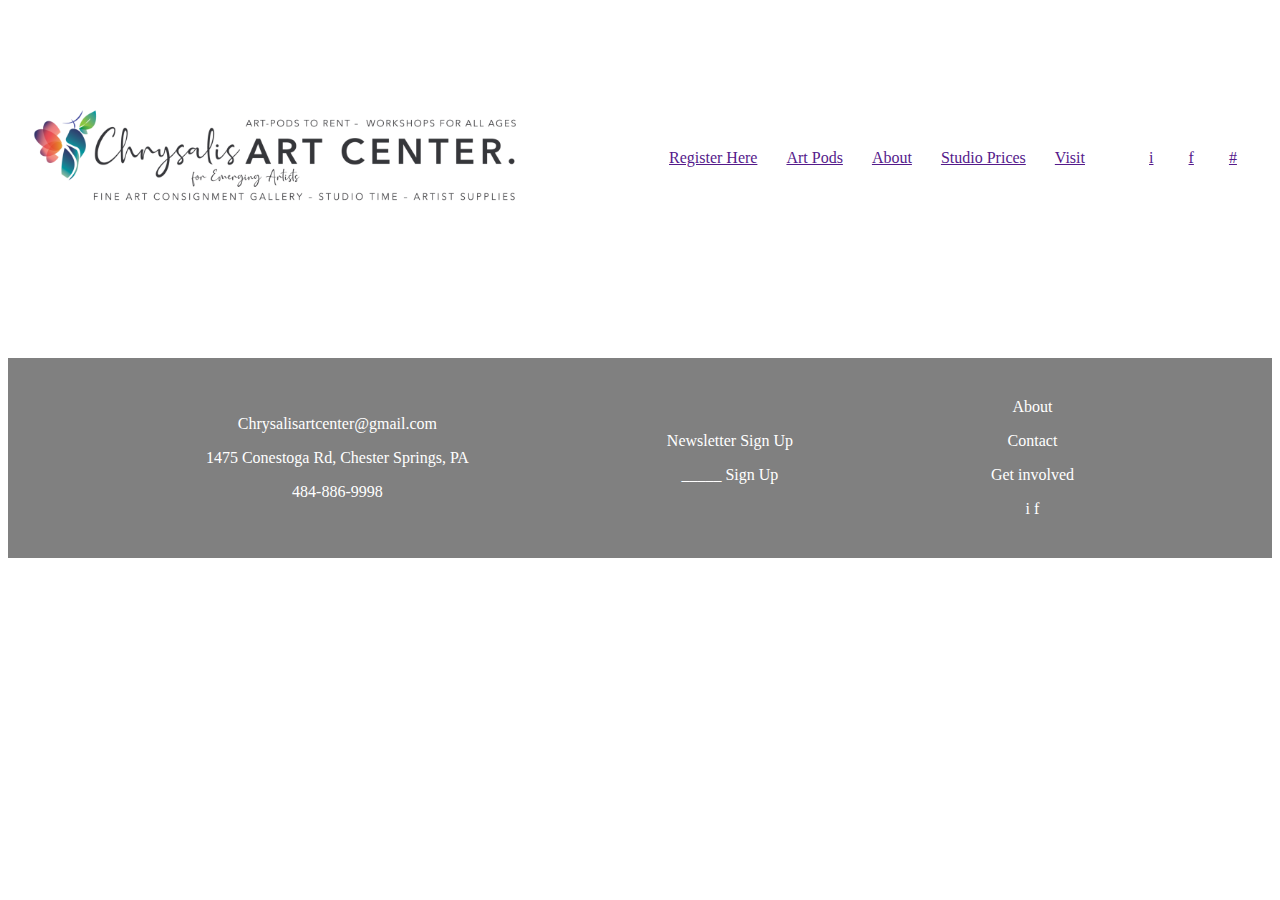
==== index.html @ f66d9f88 "Basic frame" ====
<!DOCTYPE html>
<html lang="en">

<head>
    <meta charset="UTF-8">
    <meta http-equiv="X-UA-Compatible" content="IE=edge">
    <meta name="viewport" content="width=device-width, initial-scale=1.0">
    <link rel="stylesheet" href="frameStyles.css">
    <title>Chrysalis Art Center</title>
</head>

<body>

    <div class="flexPage">
        <div class="logoBar">
            <div class="logoPanel">
                <img src="assets/logo.png" width="85%">
            </div>
            <div class="linkPanel">
                <div class="links">
                    <div class="pageLinks">
                        <a href="">
                            Register Here
                        </a>
                        <a href="">
                            Art Pods
                        </a>
                        <a href="">
                            About
                        </a>
                        <a href="">
                            Studio Prices
                        </a>
                        <a href="">
                            Visit
                        </a>
                    </div>
                    <div class="socialLinks">
                        <a href="">
                            i
                        </a>
                        <a href="">
                            f
                        </a>
                        <a href="">
                            #
                        </a>
                    </div>
                </div>
            </div>
        </div>

        <div class="contactBar">
            <div class="contactPanel">
                <div class="contactInfo">
                    <p>Chrysalisartcenter@gmail.com</p>
                    <p>1475 Conestoga Rd, Chester Springs, PA</p>
                    <p>484-886-9998</p>
                </div>
            </div>
            <div class="newsletterPanel">
                <div class="newsletterBox">
                    <p>Newsletter Sign Up</p>
                    <p>_____ Sign Up</p>
                </div>
            </div>
            <div class="bottomLinkPanel">
                <div class="linkBox">
                    <p>About</p>
                    <p>Contact</p>
                    <p>Get involved</p>
                    <p>i f</p>
                </div>
            </div>
        </div>
    </div>


</body>

</html>
---- frameStyles.css ----
.flexPage{
    display: flex;
    flex-direction: column;
}

.logoBar{
    display: flex;
    flex-direction: row;
    height: 200px;
    margin-top: 50px;
    margin-bottom: 50px;
}

.logoPanel{
    display: flex;
    align-items: center;
    width: 50%;
}

.linkPanel{
    display: flex;
    width: 50%;
    justify-content: center;
    align-items: center;
}

.links{
    display: flex;
    width: 100%;
    justify-content: space-evenly;
}

.pageLinks{
    display: flex;
    width: 75%;
    justify-content: space-evenly;
}

.socialLinks{
    display: flex;
    width: 25%;
    justify-content: space-evenly;
}

.contactBar{
    display: flex;
    flex-direction: row;
    justify-content: space-evenly;
    align-items: center;
    height: 200px;
    margin-top: 50px;
    margin-bottom: 50px;
    text-align: center;
    background-color: gray;
    color: white;
}
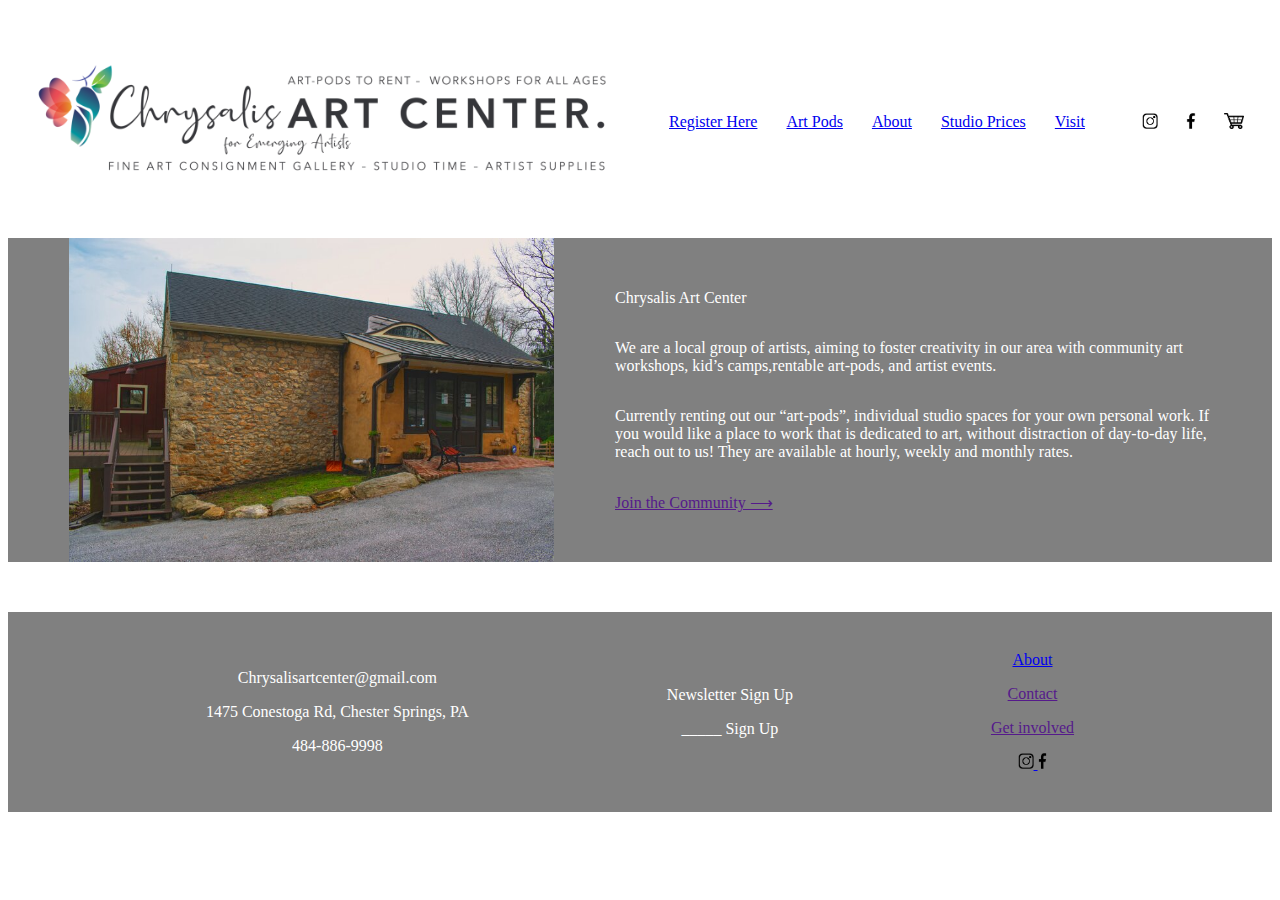
==== commit c77124cb: "Added functionality to About link" ====
--- a/index.html
+++ b/index.html
@@ -6,6 +6,7 @@
     <meta http-equiv="X-UA-Compatible" content="IE=edge">
     <meta name="viewport" content="width=device-width, initial-scale=1.0">
     <link rel="stylesheet" href="frameStyles.css">
+    <link rel="stylesheet" href="indexStyles.css">
     <title>Chrysalis Art Center</title>
 </head>
 
@@ -14,39 +15,57 @@
     <div class="flexPage">
         <div class="logoBar">
             <div class="logoPanel">
-                <img src="assets/logo.png" width="85%">
+                <a href="index.html">
+                    <img src="assets/logo.png" width="100%">
+                </a>
             </div>
             <div class="linkPanel">
                 <div class="links">
                     <div class="pageLinks">
-                        <a href="">
+                        <a href="register/register.html">
                             Register Here
                         </a>
-                        <a href="">
+                        <a href="artPods/artPods.html">
                             Art Pods
                         </a>
-                        <a href="">
+                        <a href="about/about.html">
                             About
                         </a>
-                        <a href="">
+                        <a href="studioPrices/studioPrices.html">
                             Studio Prices
                         </a>
-                        <a href="">
+                        <a href="visit/visit.html">
                             Visit
                         </a>
                     </div>
                     <div class="socialLinks">
-                        <a href="">
-                            i
+                        <a href="https://www.instagram.com/chrysalisartcenter/">
+                            <img src="assets/instaLogo.png" height="16px" width="auto">
+                        </a>
+                        <a href="https://www.facebook.com/chrysalisartcenter/">
+                            <img src="assets/facebookLogo.png" height="16px" width="auto">
                         </a>
                         <a href="">
-                            f
-                        </a>
-                        <a href="">
-                            #
+                            <img src="assets/cart.png" height="16px" width="auto">
                         </a>
                     </div>
                 </div>
+            </div>
+        </div>
+
+        <div class="infoBar">
+            <div class="picPanel">
+                <img src="assets/building.jpg" width="80%" height="auto">
+            </div>
+            <div class="infoPanel">
+                <p>Chrysalis Art Center</p>
+                <p>We are a local group of artists, aiming to foster creativity in our area with community art workshops, kid’s camps,rentable art-pods, and artist events.</p>
+                <p>Currently renting out our “art-pods”, individual studio spaces for your own personal work. If you would like a place to work that is dedicated to art, without distraction of day-to-day life, reach out to us! They are available at hourly, weekly and monthly rates.</p>
+                <p>
+                    <a href="">
+                        Join the Community ⟶
+                    </a>
+                </p>
             </div>
         </div>
 
@@ -66,10 +85,29 @@
             </div>
             <div class="bottomLinkPanel">
                 <div class="linkBox">
-                    <p>About</p>
-                    <p>Contact</p>
-                    <p>Get involved</p>
-                    <p>i f</p>
+                    <p>
+                        <a href="about/about.html">
+                            About
+                        </a>
+                    </p>
+                    <p>
+                        <a href="">
+                            Contact
+                        </a>
+                    </p>
+                    <p>
+                        <a href="">
+                            Get involved
+                        </a>
+                    </p>
+                    <p>
+                        <a href="https://www.instagram.com/chrysalisartcenter/">
+                            <img src="assets/instaLogo.png" height="16px" width="auto">
+                        </a>
+                        <a href="https://www.facebook.com/chrysalisartcenter/">
+                            <img src="assets/facebookLogo.png" height="16px" width="auto">
+                        </a>
+                    </p>
                 </div>
             </div>
         </div>
--- a/frameStyles.css
+++ b/frameStyles.css
@@ -1,12 +1,12 @@
 .flexPage{
     display: flex;
     flex-direction: column;
+    justify-content: flex-start;
 }
 
 .logoBar{
     display: flex;
     flex-direction: row;
-    height: 200px;
     margin-top: 50px;
     margin-bottom: 50px;
 }
@@ -34,6 +34,7 @@
     display: flex;
     width: 75%;
     justify-content: space-evenly;
+    flex-wrap: wrap;
 }
 
 .socialLinks{
--- a/indexStyles.css
+++ b/indexStyles.css
@@ -0,0 +1,21 @@
+.infoBar{
+    display: flex;
+    flex-direction: row;
+    background-color: gray;
+    color: white;
+}
+
+.picPanel{
+    display: flex;
+    width: 50%;
+    justify-content: center;
+    align-items: center;
+}
+
+.infoPanel{
+    display: flex;
+    flex-direction: column;
+    width: 50%;
+    justify-content: center;
+    margin-right: 50px;
+}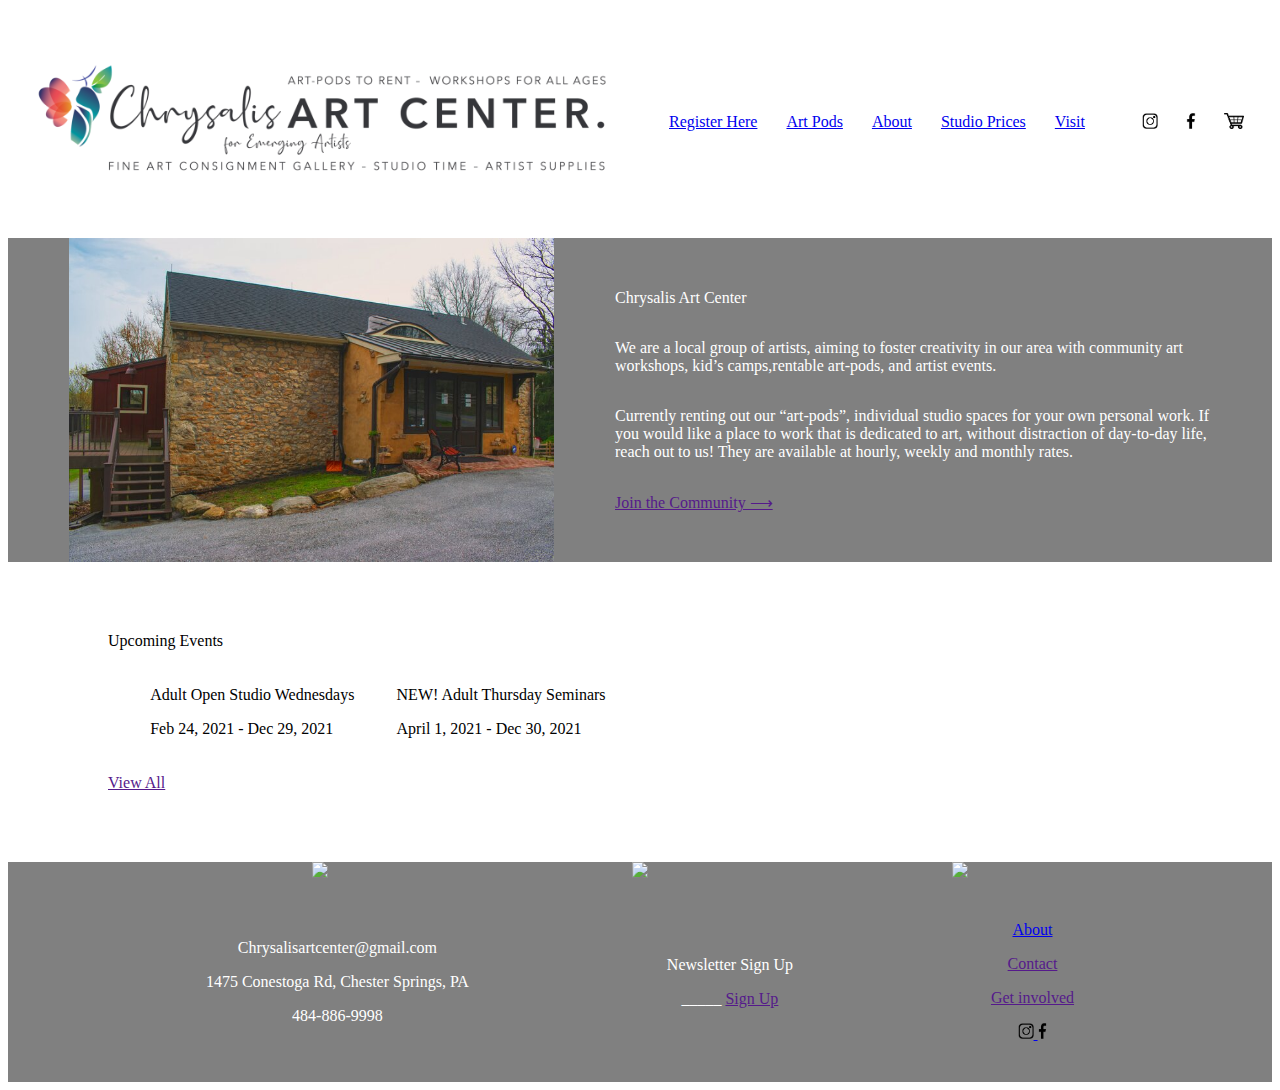
==== commit c1f1d241: "more changes" ====
--- a/index.html
+++ b/index.html
@@ -69,6 +69,42 @@
             </div>
         </div>
 
+        <div class="eventsBar">
+            <div class="upcomingEvents">
+                Upcoming Events
+            </div>
+            <div class="eventsList">
+                <div class="event1">
+                    <p>Adult Open Studio Wednesdays</p>
+                    <p>Feb 24, 2021 - Dec 29, 2021</p>
+                </div>
+                <div class="event2">
+                    <p>NEW! Adult Thursday Seminars</p>
+                    <p>April 1, 2021 - Dec 30, 2021</p>
+                </div>
+                <div class="event3">
+
+                </div>
+            </div>
+            <div class="viewAll">
+                <a href="">
+                    View All
+                </a>
+            </div>
+        </div>
+
+        <div class="pictureBar">
+            <div class="pic">
+                <img src="assets/picBar1.jpg" width="100%">
+            </div>
+            <div class="pic">
+                <img src="assets/picBar2.jpg" width="100%">
+            </div>
+            <div class="pic">
+                <img src="assets/picBar3.jpg" width="100%">
+            </div>
+        </div>
+
         <div class="contactBar">
             <div class="contactPanel">
                 <div class="contactInfo">
@@ -80,7 +116,7 @@
             <div class="newsletterPanel">
                 <div class="newsletterBox">
                     <p>Newsletter Sign Up</p>
-                    <p>_____ Sign Up</p>
+                    <p>_____ <a href="">Sign Up</a></p>
                 </div>
             </div>
             <div class="bottomLinkPanel">
--- a/frameStyles.css
+++ b/frameStyles.css
@@ -49,8 +49,6 @@
     justify-content: space-evenly;
     align-items: center;
     height: 200px;
-    margin-top: 50px;
-    margin-bottom: 50px;
     text-align: center;
     background-color: gray;
     color: white;
--- a/indexStyles.css
+++ b/indexStyles.css
@@ -18,4 +18,34 @@
     width: 50%;
     justify-content: center;
     margin-right: 50px;
-}+}
+
+.eventsBar{
+    display: flex;
+    flex-direction: column;
+    margin-left: 100px;
+    justify-content: space-evenly;
+    height: 200px;
+    margin-top: 50px;
+    margin-bottom: 50px;
+}
+
+.eventsList{
+    display: flex;
+    flex-direction: row;
+    width: 50%;
+    justify-content: space-evenly;
+}
+
+.pictureBar{
+    display: flex;
+    flex-direction: row;
+    justify-content: space-evenly;
+    background-color: gray;
+    width: 100%;
+    align-items: center;
+}
+
+.pic{
+    width: 1/3;
+}
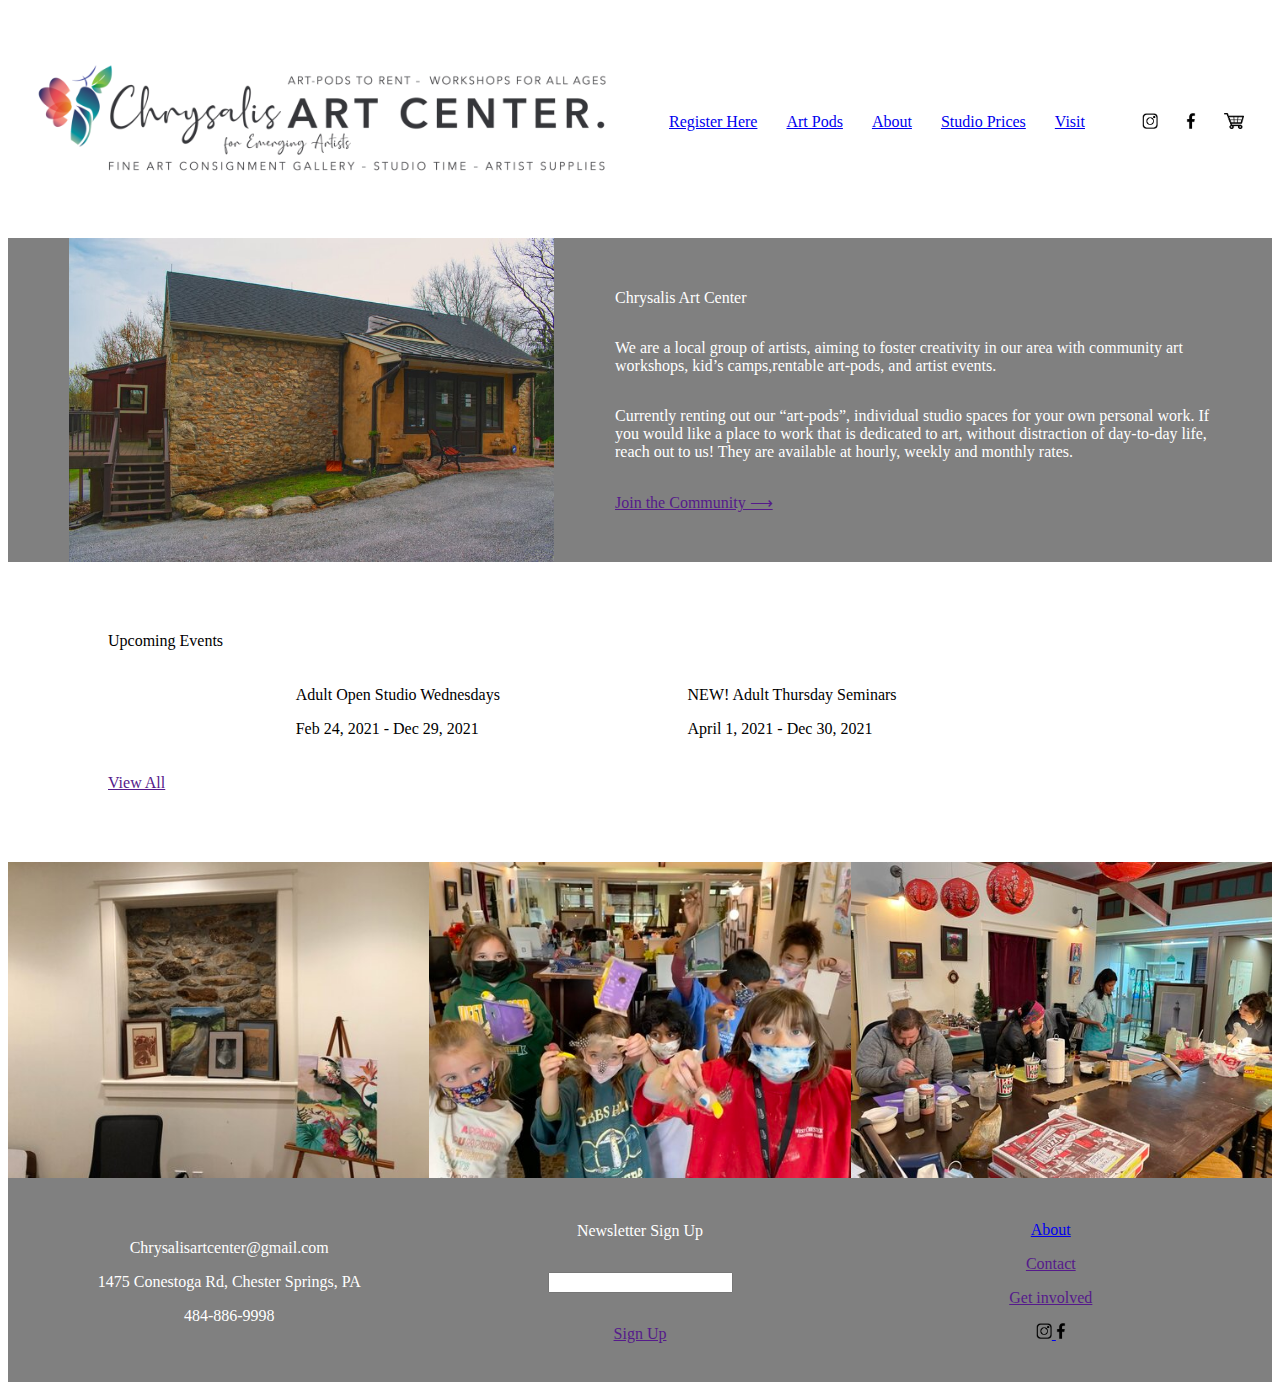
==== commit 3d43831c: "More stuff" ====
--- a/index.html
+++ b/index.html
@@ -94,13 +94,13 @@
         </div>
 
         <div class="pictureBar">
-            <div class="pic">
+            <div>
                 <img src="assets/picBar1.jpg" width="100%">
             </div>
-            <div class="pic">
+            <div>
                 <img src="assets/picBar2.jpg" width="100%">
             </div>
-            <div class="pic">
+            <div>
                 <img src="assets/picBar3.jpg" width="100%">
             </div>
         </div>
@@ -116,7 +116,11 @@
             <div class="newsletterPanel">
                 <div class="newsletterBox">
                     <p>Newsletter Sign Up</p>
-                    <p>_____ <a href="">Sign Up</a></p>
+                    <div class="signUpBar">
+                        <p class="textBar"><input type="text"></p>
+                        <p><a href="">Sign Up</a></p>
+                    </div>
+                    
                 </div>
             </div>
             <div class="bottomLinkPanel">
--- a/frameStyles.css
+++ b/frameStyles.css
@@ -53,3 +53,25 @@
     background-color: gray;
     color: white;
 }
+
+.signUpBar{
+    display: flex;
+    flex-direction: column;
+    justify-content: space-evenly;
+}
+
+.textBar{
+    width: 100%;
+}
+
+.contactPanel{
+    width: 30%;
+}
+
+.newsletterPanel{
+    width: 30%;
+}
+
+.bottomLinkPanel{
+    width: 30%;
+}--- a/indexStyles.css
+++ b/indexStyles.css
@@ -33,19 +33,14 @@
 .eventsList{
     display: flex;
     flex-direction: row;
-    width: 50%;
     justify-content: space-evenly;
 }
 
 .pictureBar{
     display: flex;
     flex-direction: row;
-    justify-content: space-evenly;
+    justify-content: center;
     background-color: gray;
     width: 100%;
     align-items: center;
-}
-
-.pic{
-    width: 1/3;
-}
+}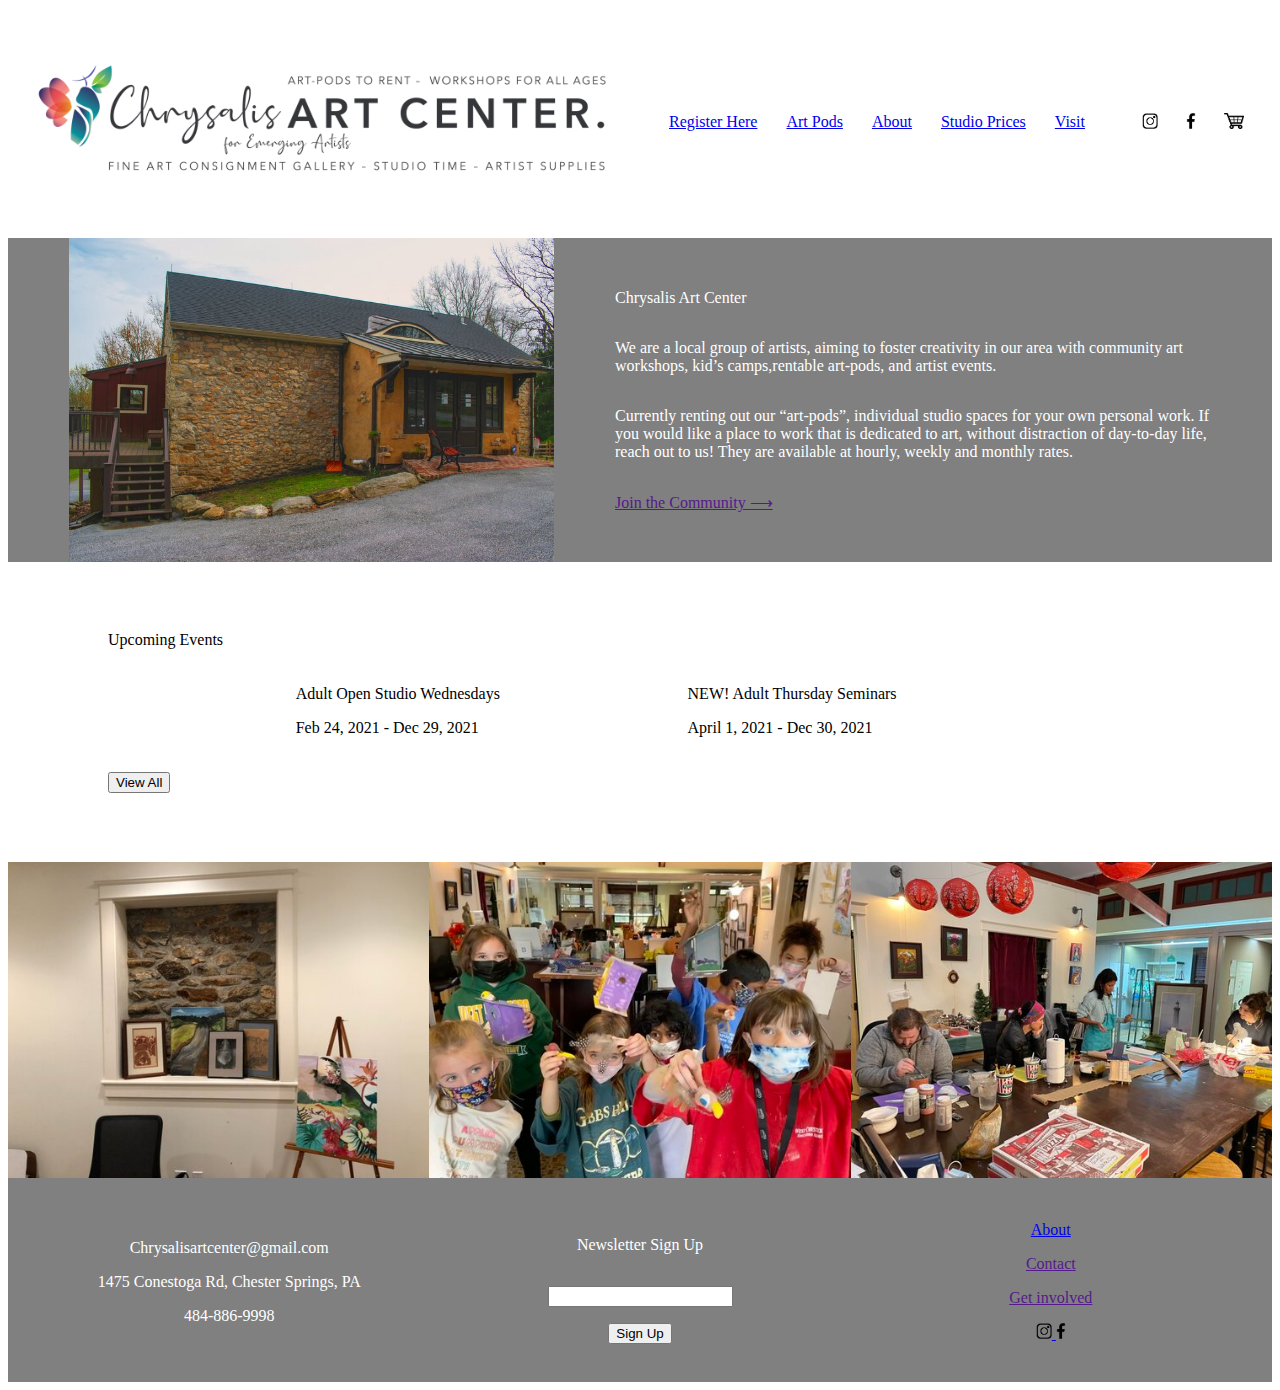
==== commit de1a6ee7: "added buttons to frame" ====
--- a/index.html
+++ b/index.html
@@ -87,9 +87,9 @@
                 </div>
             </div>
             <div class="viewAll">
-                <a href="">
+                <button>
                     View All
-                </a>
+                </button>
             </div>
         </div>
 
@@ -118,7 +118,9 @@
                     <p>Newsletter Sign Up</p>
                     <div class="signUpBar">
                         <p class="textBar"><input type="text"></p>
-                        <p><a href="">Sign Up</a></p>
+                        <button class="signUp">
+                            Sign Up
+                        </button>
                     </div>
                     
                 </div>
--- a/frameStyles.css
+++ b/frameStyles.css
@@ -58,6 +58,7 @@
     display: flex;
     flex-direction: column;
     justify-content: space-evenly;
+    align-items: center;
 }
 
 .textBar{
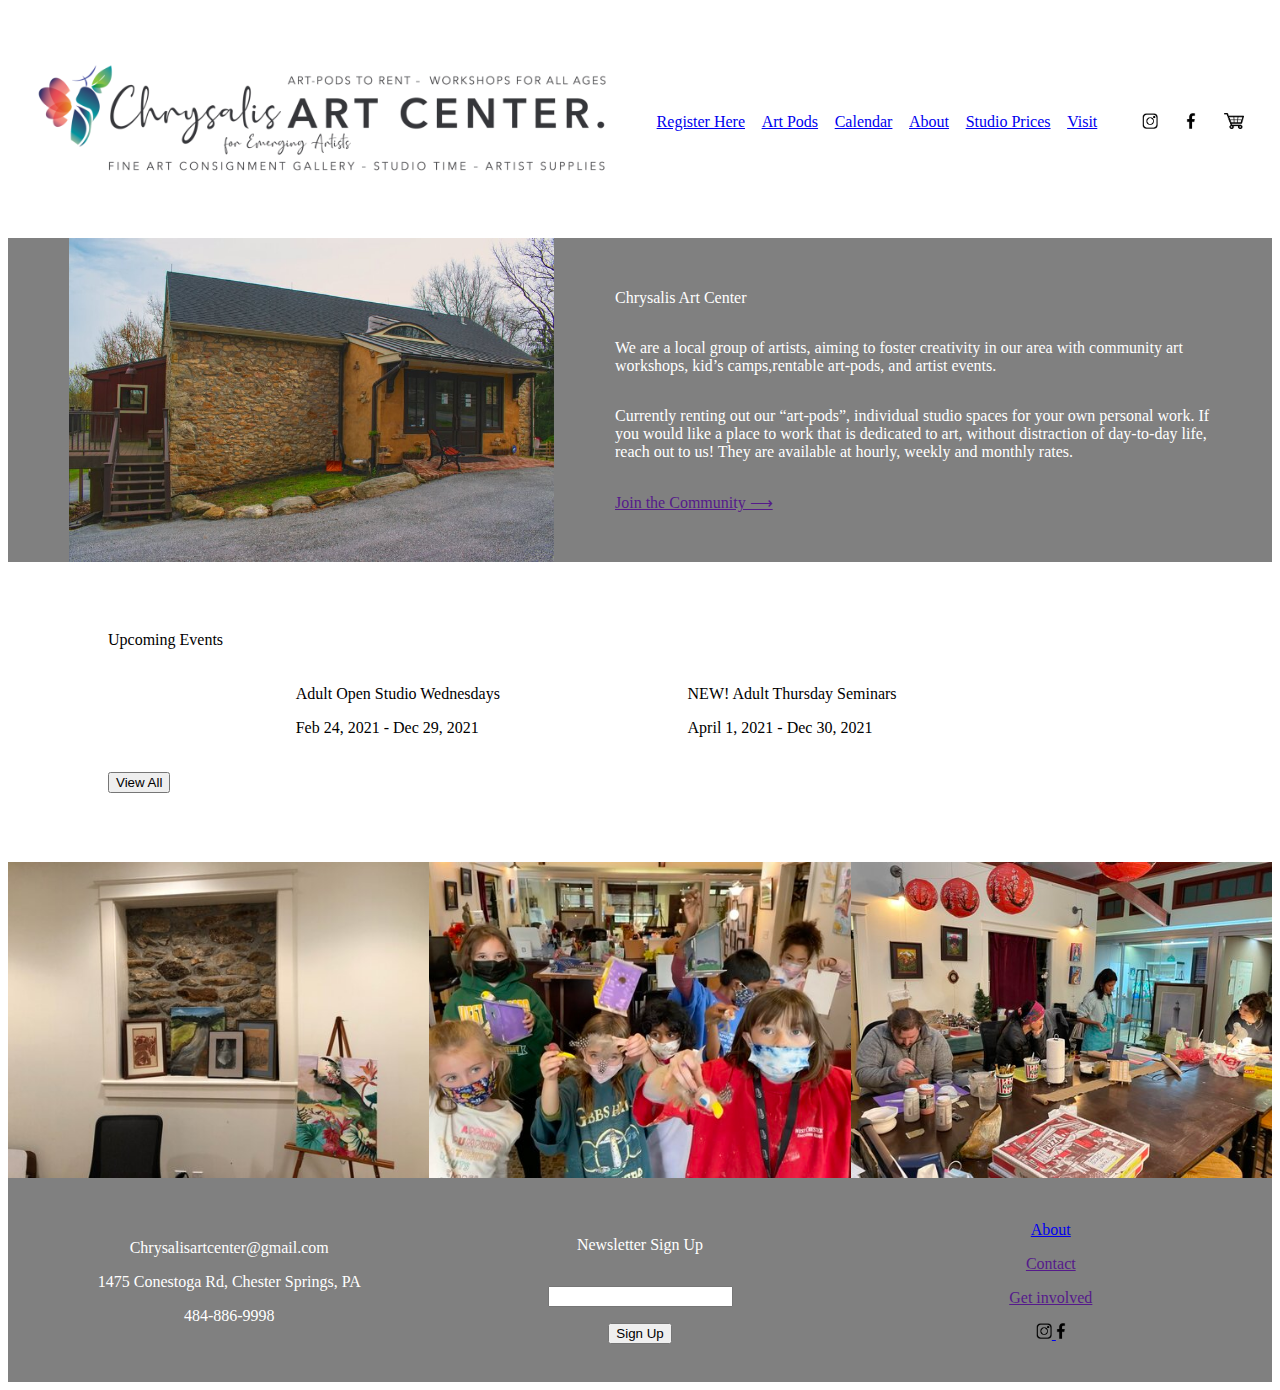
==== commit 1e4752ba: "added calendar" ====
--- a/index.html
+++ b/index.html
@@ -27,6 +27,9 @@
                         </a>
                         <a href="artPods/artPods.html">
                             Art Pods
+                        </a>
+                        <a href="calendar/calendar.html">
+                            Calendar
                         </a>
                         <a href="about/about.html">
                             About
